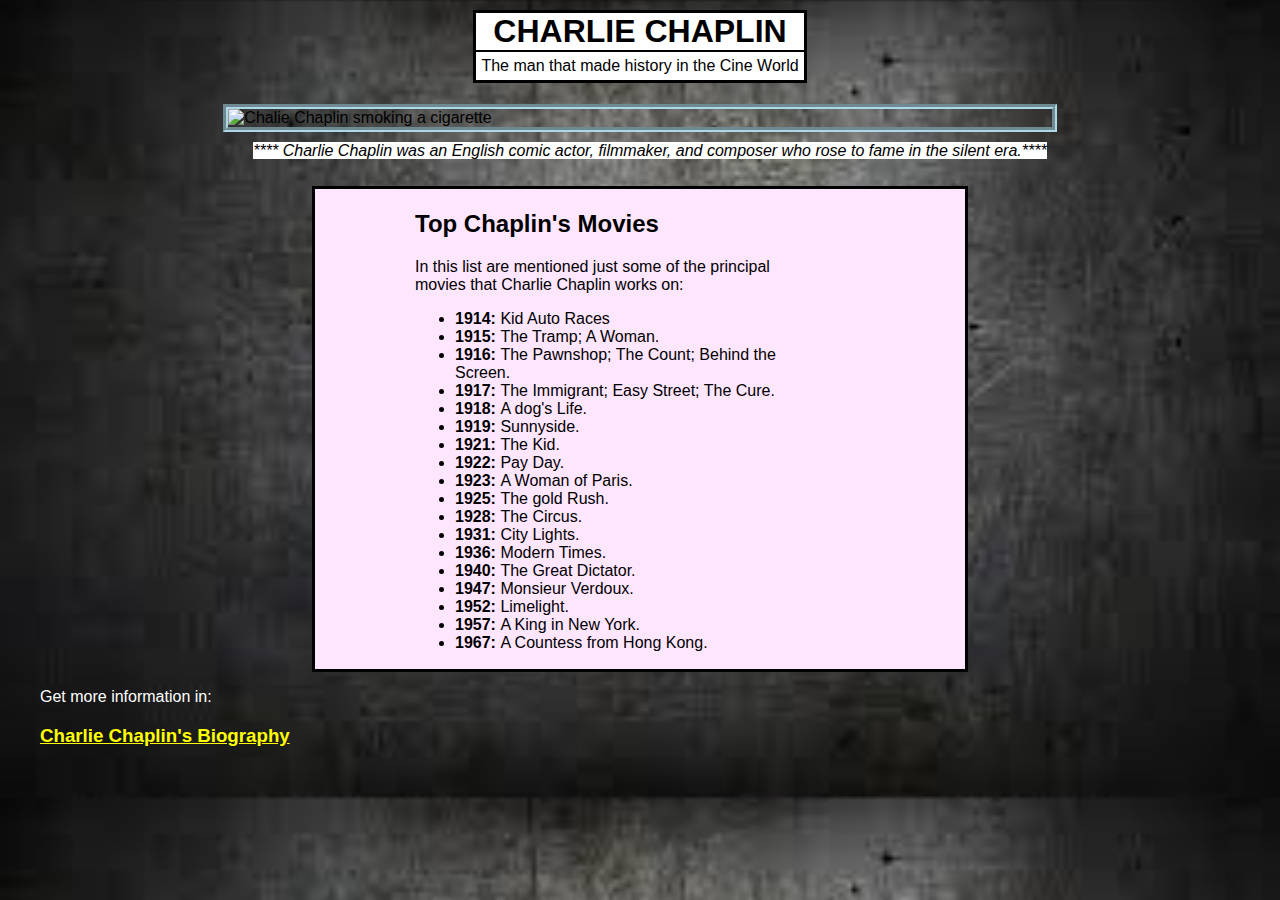
==== mainPage.html @ 197fc2f0 "All files added by upload" ====
<!DOCTYPE html>
<html lang="en">
<head>
  <meta charset="UTF-8">
  <meta name="viewport" content="width=device-width, initial-scale=1.0">
  <meta http-equiv="X-UA-Compatible" content="ie=edge">
  <link rel="stylesheet" type="text/css" href="stylesheet.css" media="screen" />
  <title>Charlie Chaplin Tribute Page</title>
</head>
  
    <header>
    <h1 id = "title">CHARLIE CHAPLIN</h1>
    <p>The man that made history in the Cine World</p>
    <figure id="img-div">
      <img src="https://encrypted-tbn0.gstatic.com/images?q=tbn%3AANd9GcSiyh81UQ2lYNfp8YiEEOfsdQUY-clcYPhVhaMNxbYfDUEyZjWb" id ="image" alt="Chalie Chaplin smoking a cigarette">
        <figurecaption  id="img-caption"><em>**** Charlie Chaplin was an English comic actor, filmmaker, and composer who rose to fame in the silent era.****
          </em>
        </figurecaption>
    </figure>  
  
    </header>

    <body>
        <main id="main">
            <section id="tribute-info">
                <h2>Top Chaplin's  Movies  </h2>
                <p>In this list are mentioned just some of the principal movies that Charlie Chaplin works on:
                </p>
                    <ul>
                        <li><strong>1914: </strong>Kid Auto Races
                        </li>
                        <li><strong>1915: </strong>The Tramp; A Woman.
                        </li>
                        <li><strong>1916: </strong>The Pawnshop; The Count; Behind the Screen.           
                        </li>
                        <li><strong>1917: </strong>The Immigrant; Easy Street; The Cure.         
                        </li>
                        <li><strong>1918: </strong>A dog's Life.
                        </li>
                        <li><strong>1919: </strong>Sunnyside.
                        </li>
                        <li><strong>1921: </strong>The Kid.
                        </li>
                        <li><strong>1922: </strong>Pay Day.
                        </li>
                        <li><strong>1923: </strong>A Woman of Paris.</li>
                        <li><strong>1925: </strong>The gold Rush.
                        </li>
                        <li><strong>1928: </strong>The Circus.
                        </li>
                        <li><strong>1931: </strong>City Lights.
                        </li>
                        <li><strong>1936: </strong>Modern Times.
                        </li>
                        <li><strong>1940: </strong>The Great Dictator.
                        </li>
                        <li><strong>1947: </strong>Monsieur Verdoux.
                        </li>
                        <li><strong>1952: </strong>Limelight.
                        </li>
                        <li><strong>1957: </strong>A King in New York.
                        </li>
                        <li><strong>1967: </strong>A Countess from Hong Kong.                         
                        </li>
                    </ul>
                </section> 
    
    <footer>
      <p>Get more information in:</p>
      <h3>
       <a
        href="https://pt.wikipedia.org/wiki/Charlie_Chaplin" 
        target="_blank"
        id="tribute-link"> Charlie Chaplin's Biography
       </a>
     </h3>
    </footer>       
  </main>
 </body>
</html>
---- stylesheet.css ----
body{margin: 0px;
  background-image:url([data-uri]);
  background-size: 100%;  
  font-family: "Arial", Times, serif;
 }

header {
  display: flex;
  flex-direction: column;
  align-items: center;
  flex-wrap: wrap;
  
}

h1{
  background-color: white;
  padding-left: 17px;
  padding-right: 17px; 
  margin-top: 10px;
  border: solid;
}

header p{
  background-color: white;
  padding: 5px;
  margin-bottom: 5px;
  margin-top: -22px;
  border-left: solid;
  border-right: solid;
  border-bottom: solid;
}

img{
  display: block;  
  margin: 0px auto;
  margin-bottom: 10px;
  max-width: 100%;
  height: auto;
  border: lightblue groove 5px;
}

figurecaption{
  display: block;
  margin: 0px 10px 10px 30px;
 }

figurecaption em{
  background-color: white;
}

section{
  display: block;
  margin: 0px auto;
  background-color: #ffe6ff;
  padding: 1px 150px 1px 100px;
  border: solid;
  width: 400px;
}

footer{
  margin-left: 40px;
 }

footer a{
  color: yellow;
}
footer a:hover{
  color: red;
}

footer p{
  color: white;
}
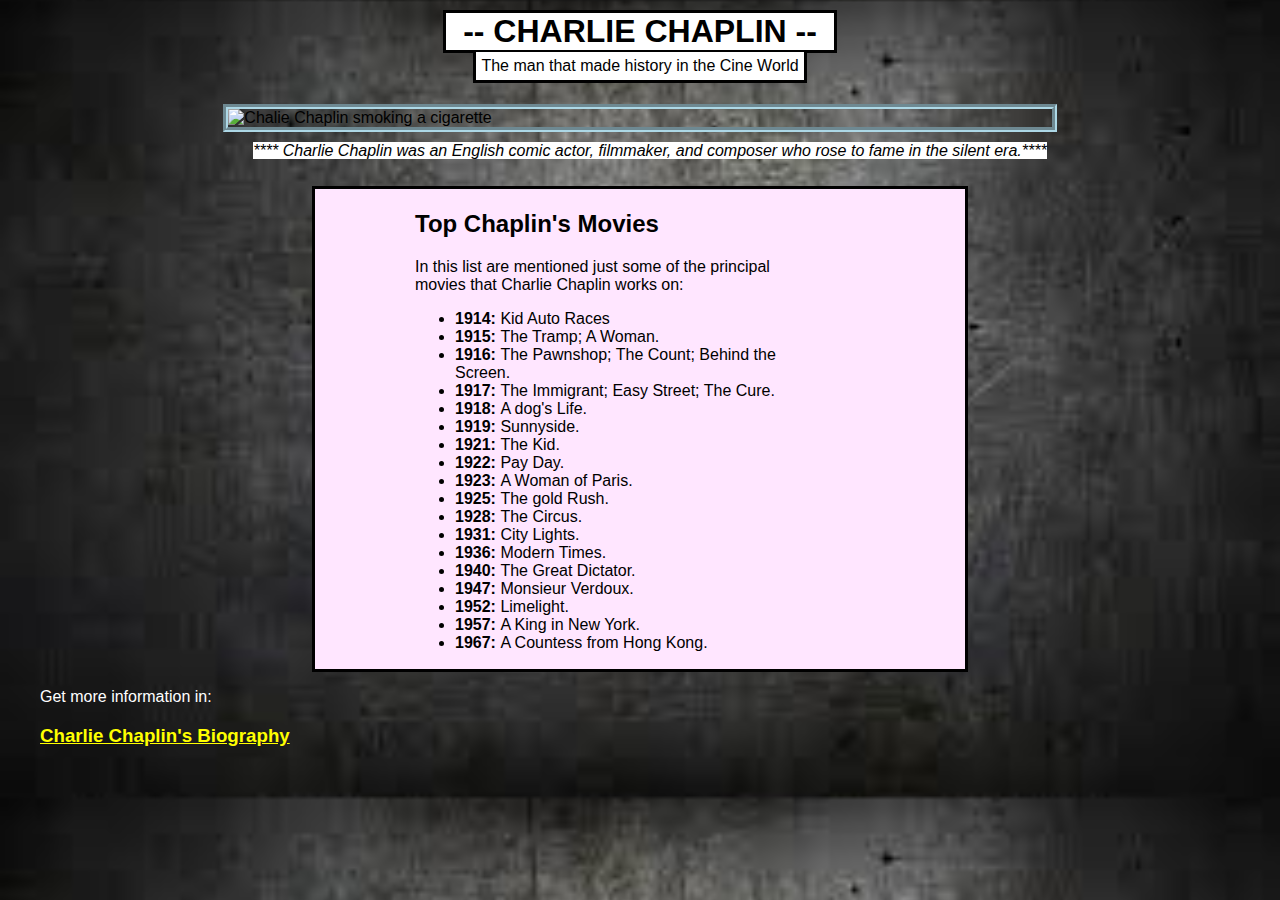
==== commit aabd39c9: "Changed the title with ' - - '" ====
--- a/mainPage.html
+++ b/mainPage.html
@@ -9,7 +9,7 @@
 </head>
   
     <header>
-    <h1 id = "title">CHARLIE CHAPLIN</h1>
+    <h1 id = "title">-- CHARLIE CHAPLIN --</h1>
     <p>The man that made history in the Cine World</p>
     <figure id="img-div">
       <img src="https://encrypted-tbn0.gstatic.com/images?q=tbn%3AANd9GcSiyh81UQ2lYNfp8YiEEOfsdQUY-clcYPhVhaMNxbYfDUEyZjWb" id ="image" alt="Chalie Chaplin smoking a cigarette">
